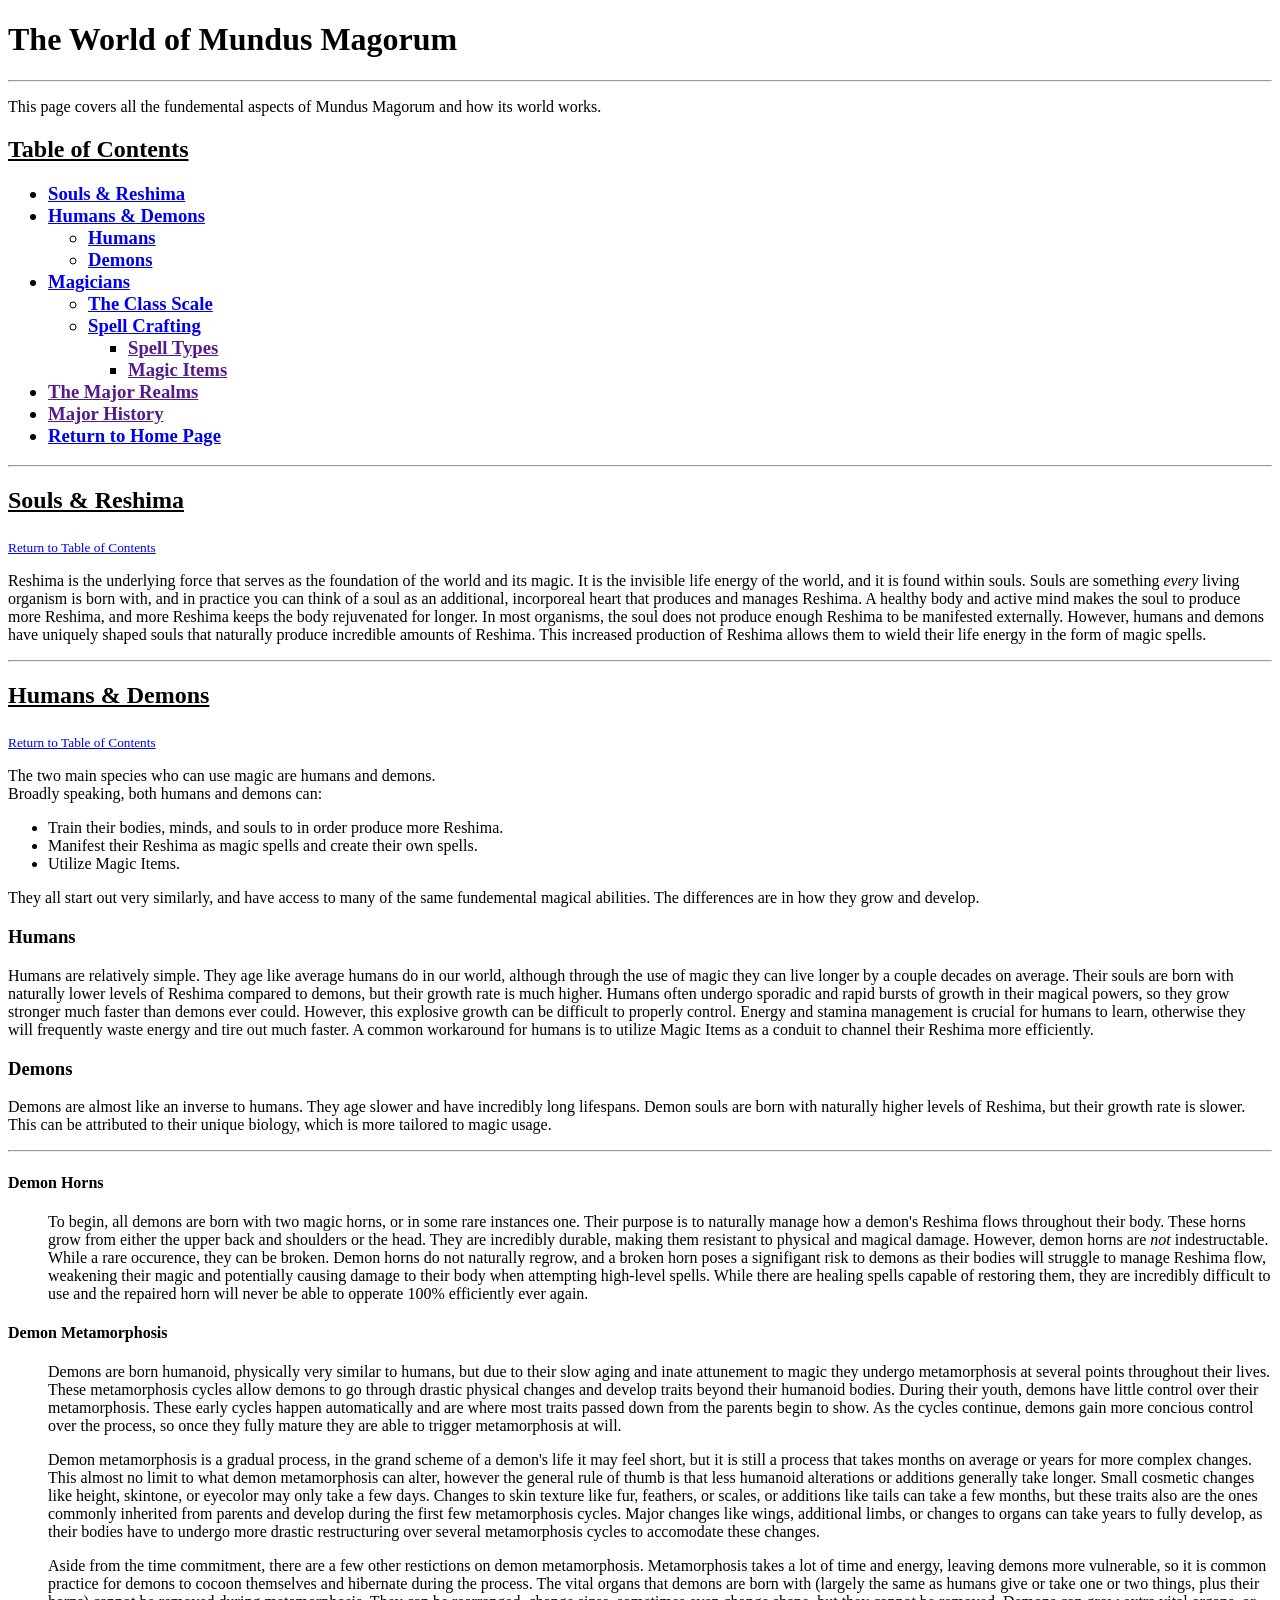
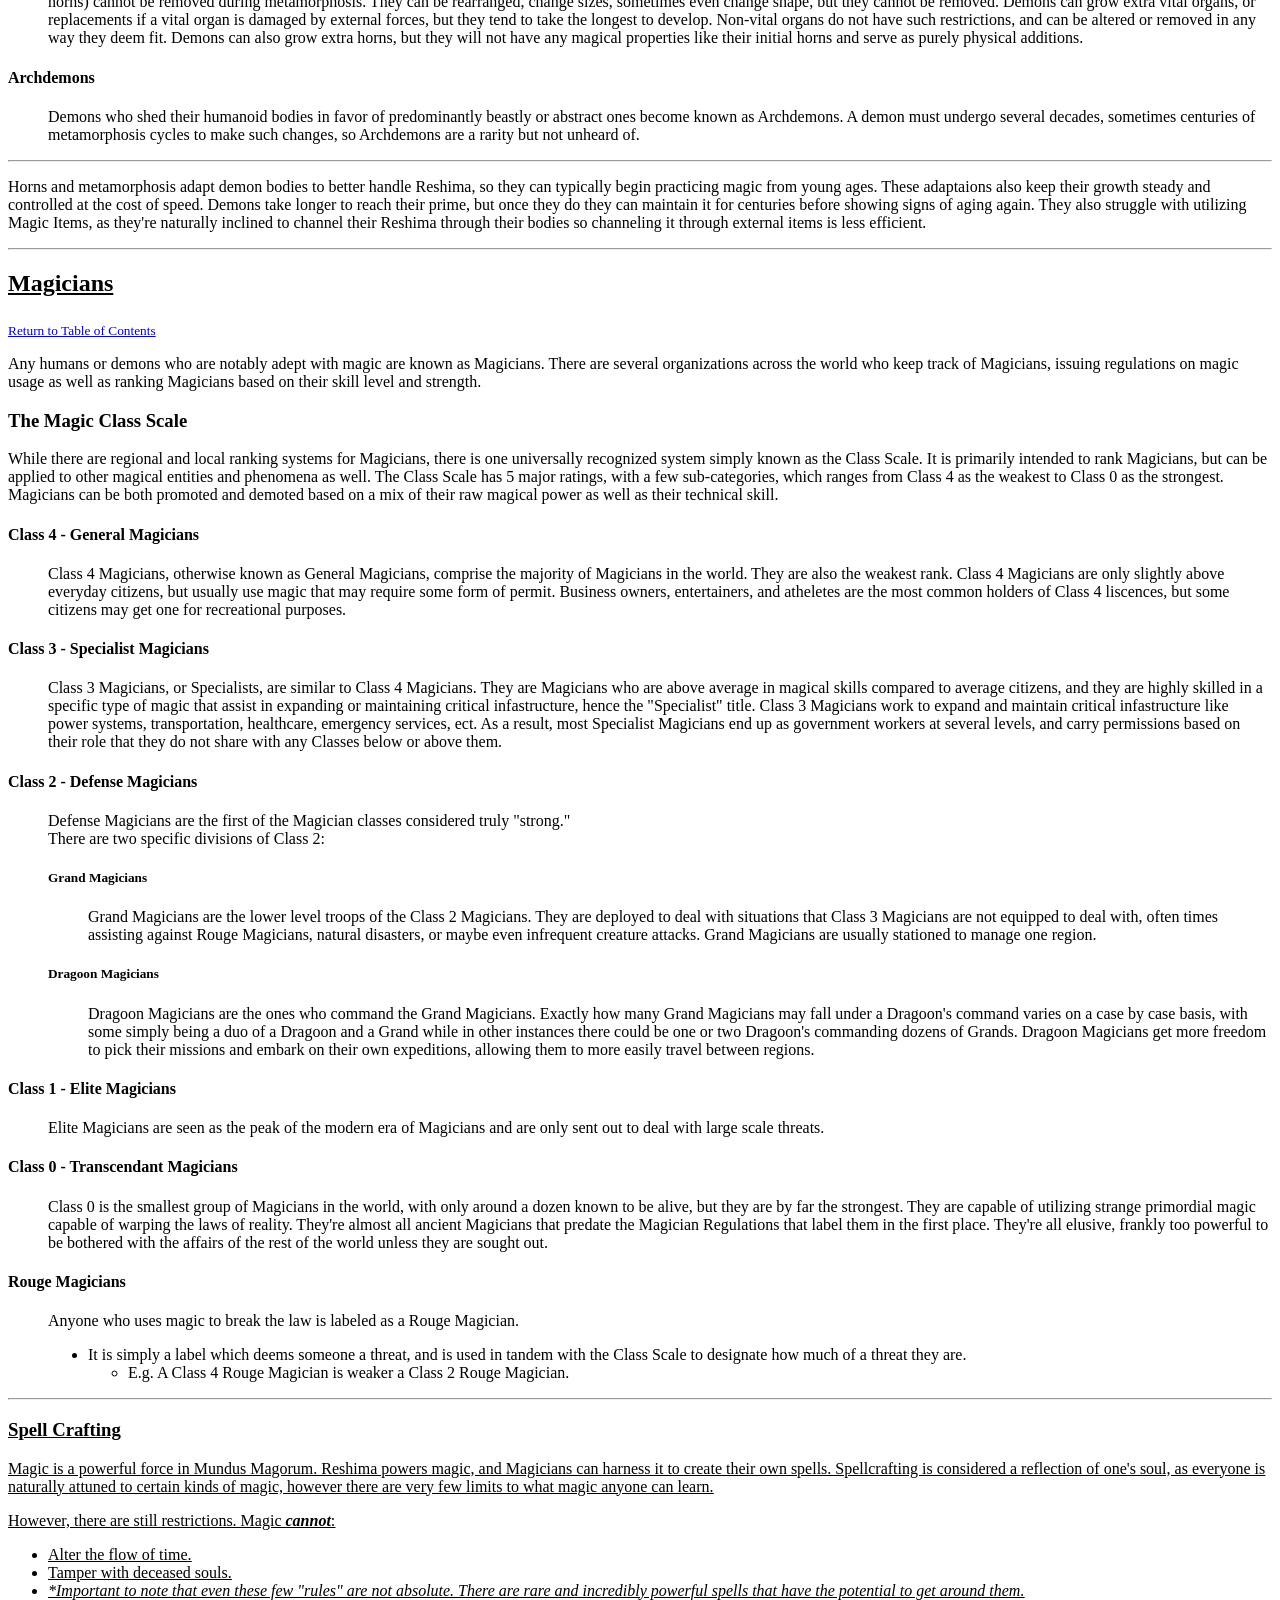
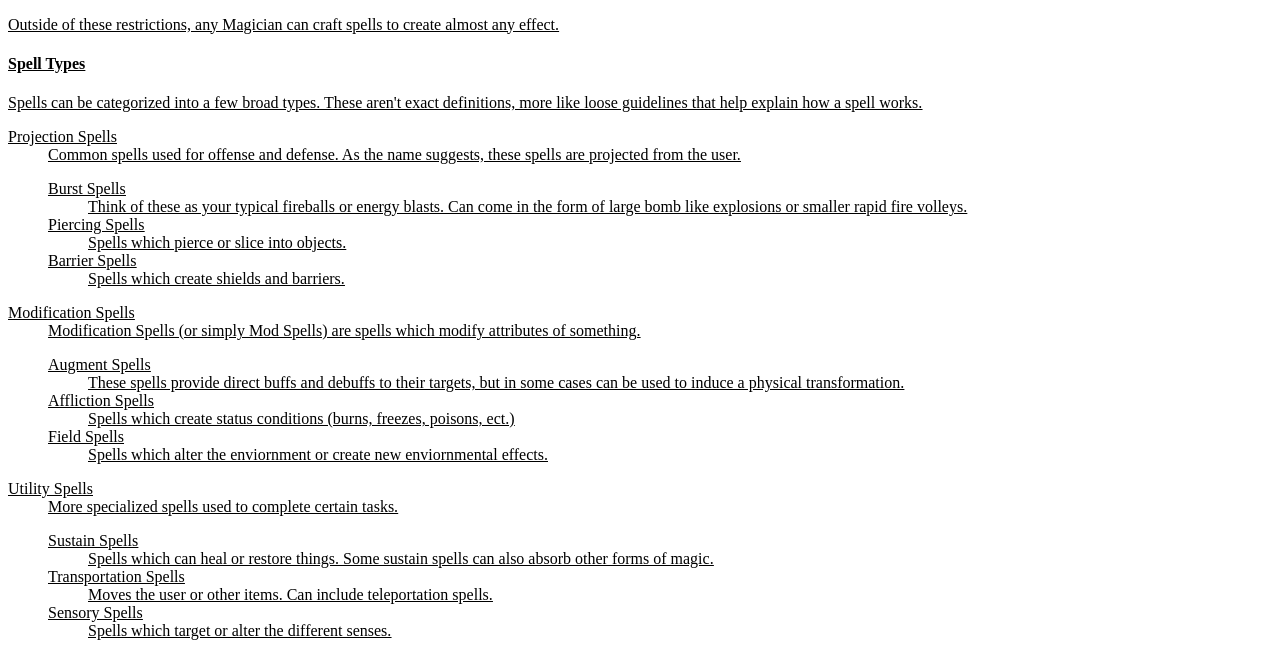
==== WorldbuildingDetails.html @ d7e9dfe7 "Add files via upload" ====
<!DOCTYPE html>
<html>
	<head>
		<title>Mundus Magorum: The World</title>
	</head>
	<body>
		<h1 id="0Table">The World of Mundus Magorum</h1>
			<hr>
			<p>This page covers all the fundemental aspects of Mundus Magorum and how its world works.</p>
			<h2><u>Table of Contents</u></h2>
			<h3><ul>
				<li><a href="WorldbuildingDetails.html#0SoulsReshima">Souls & Reshima</a></li>
				<li><a href="WorldbuildingDetails.html#0HumansDemons">Humans & Demons</a></li>
					<ul>
						<li><a href="WorldbuildingDetails.html#1Humans">Humans</a></li>
						<li><a href="WorldbuildingDetails.html#1Demons">Demons</a></li>
					</ul>
				<li><a href="WorldbuildingDetails.html#0Magicians">Magicians</a></li>
					<ul>
						<li><a href="WorldbuildingDetails.html#1ClassScale">The Class Scale</a></li>
						<li><a href="WorldbuildingDetails.html#SpellCrafts">Spell Crafting</a></li>
							<ul>
							<li><a href="">Spell Types</a></li>
							<li><a href="">Magic Items</a></li>
							</ul>
					</ul>
				<li><a href="">The Major Realms</a></li>
				<li><a href="">Major History</a></li>
				<li><a href="Mundus Magorum.html" title="Mundus Magorum Home Page">Return to Home Page</a></li>
			</ul></h3>
			<hr>
			<h2 id="0SoulsReshima"><u>Souls & Reshima</u></h2>
				<p><sub><a href="WorldbuildingDetails.html#0Table">Return to Table of Contents</a></sub></p>
				<p>
				Reshima is the underlying force that serves as the foundation of the world and its magic. It is the invisible life energy of the world, and it is found within souls.
				Souls are something <i>every</i> living organism is born with, and in practice you can think of a soul as an additional, incorporeal heart that produces and manages Reshima.
				A healthy body and active mind makes the soul to produce more Reshima, and more Reshima keeps the body rejuvenated for longer.
				In most organisms, the soul does not produce enough Reshima to be manifested externally. However, humans and demons have uniquely shaped souls that naturally produce incredible 
				amounts of Reshima. This increased production of Reshima allows them to wield their life energy in the form of magic spells.
				</p>
			<hr>
			<h2 id="0HumansDemons"><u>Humans & Demons</u></h2>
				<p><sub><a href="WorldbuildingDetails.html#0Table">Return to Table of Contents</a></sub></p>
				<p>
				The two main species who can use magic are humans and demons.
				<br>
				Broadly speaking, both humans and demons can:
					<ul>
					<li>Train their bodies, minds, and souls to in order produce more Reshima.</li>
					<li>Manifest their Reshima as magic spells and create their own spells.</li>
					<li>Utilize Magic Items.</li>
					</ul>
				They all start out very similarly, and have access to many of the same fundemental magical abilities. The differences are in how they grow and develop.
				</p>
				<h3 id="1Humans">Humans</h3>
					<p>
					Humans are relatively simple. They age like average humans do in our world, although through the use of magic they can live longer by a couple decades on average. 
					Their souls are born with naturally lower levels of Reshima compared to demons, but their growth rate is much higher. Humans often undergo sporadic and rapid bursts of
					growth in their magical powers, so they grow stronger much faster than demons ever could. However, this explosive growth can be difficult to properly control. Energy and
					stamina management is crucial for humans to learn, otherwise they will frequently waste energy and tire out much faster.
					A common workaround for humans is to utilize Magic Items as a conduit to channel their Reshima more efficiently.
					</p>
				<h3 id="1Demons">Demons</h3>
					<!--intro on demons-->
					<p>
					Demons are almost like an inverse to humans. They age slower and have incredibly long lifespans. Demon souls are born with naturally higher levels of Reshima, but their growth rate
					is slower. This can be attributed to their unique biology, which is more tailored to magic usage.
					</p>
						<hr>
						<dl>
						<dt><h4>Demon Horns</h4></dt>
							<dd>
							To begin, all demons are born with two magic horns, or in some rare instances one. Their purpose is to naturally manage how a demon's Reshima flows throughout their body.
							These horns grow from either the upper back and shoulders or the head.
							They are incredibly durable, making them resistant to physical and magical damage. However, demon horns are <i>not</i> indestructable. While a rare occurence, they can be broken.
							Demon horns do not naturally regrow, and a broken horn poses a signifigant risk to demons as their bodies will struggle to manage Reshima flow, weakening their magic and potentially
							causing damage to their body when attempting high-level spells.
							While there are healing spells capable of restoring them, they are incredibly difficult to use and the repaired horn will never be able to
							opperate 100% efficiently ever again.
							</dd>
						<dt><h4>Demon Metamorphosis</h4></dt>
							<dd>	
								<p>
								Demons are born humanoid, physically very similar to humans, but due to their slow aging and inate attunement to magic they undergo metamorphosis at several points throughout their lives.
								These metamorphosis cycles allow demons to go through drastic physical changes and develop traits beyond their humanoid bodies. During their youth, demons have little control over their metamorphosis. 
								These early cycles happen automatically and are where most traits passed down from the parents begin to show. As the cycles continue, demons gain more concious control over the process, 
								so once they fully mature they are able to trigger metamorphosis at will.
								</p>
								<p>
								Demon metamorphosis is a gradual process, in the grand scheme of a demon's life it may feel short, but it is still a process that takes months on average or years for more complex changes.
								This almost no limit to what demon metamorphosis can alter, however the general rule of thumb is that less humanoid alterations or additions generally take longer. Small cosmetic
								changes like height, skintone, or eyecolor may only take a few days. Changes to skin texture like fur, feathers, or scales, or additions like tails can take a few months, but these traits also are the ones
								commonly inherited from parents and develop during the first few metamorphosis cycles. Major changes like wings, additional limbs, or changes to organs can take years to fully develop, as their bodies
								have to undergo more drastic restructuring over several metamorphosis cycles to accomodate these changes.
								</p>
								<p>
								Aside from the time commitment, there are a few other restictions on demon metamorphosis.
								Metamorphosis takes a lot of time and energy, leaving demons more vulnerable, so it is common practice for demons to cocoon themselves and hibernate during the process.
								The vital organs that demons are born with (largely the same as humans give or take one or two things, plus their horns) cannot be removed during metamorphosis. They
								can be rearranged, change sizes, sometimes even change shape, but they cannot be removed. Demons can grow extra vital organs, or replacements if a vital organ is
								damaged by external forces, but they tend to take the longest to develop. Non-vital organs do not have such restrictions, and can be altered or removed in any way they
								deem fit. Demons can also grow extra horns, but they will not have any magical properties like their initial horns and serve as purely physical additions.
								</p>
							</dd>
						<dt><h4>Archdemons</h4></dt>
							<dd>
							Demons who shed their humanoid bodies in favor of predominantly beastly or abstract ones become known as Archdemons. A demon must undergo several decades, sometimes
							centuries of metamorphosis cycles to make such changes, so Archdemons are a rarity but not unheard of.
							</dd>
						</dl>
					<hr>
					<!--conclusion on Demons-->
					<p>
					Horns and metamorphosis adapt demon bodies to better handle Reshima, so they can typically begin practicing magic from young ages. These adaptaions also keep their growth steady and controlled
					at the cost of speed. Demons take longer to reach their prime, but once they do they can maintain it for centuries before showing signs of aging again.
					They also struggle with utilizing Magic Items, as they're naturally inclined to channel their Reshima through their bodies so channeling it through external items is less efficient.
					</p>
			<hr>
			<!--The Basics on Magicians here-->
			<h2 id="0Magicians"><u>Magicians</u></h2>
				<p><sub><a href="WorldbuildingDetails.html#0Table">Return to Table of Contents</a></sub></p>
				<p>
				Any humans or demons who are notably adept with magic are known as Magicians. There are several organizations across the world who keep track of Magicians,
				issuing regulations on magic usage as well as ranking Magicians based on their skill level and strength.
				</p>
				<h3 id="1ClassScale">The Magic Class Scale</h3>
					<p>
					While there are regional and local ranking systems for Magicians, there is one universally recognized system simply known as the Class Scale.
					It is primarily intended to rank Magicians, but can be applied to other magical entities and phenomena as well.
					The Class Scale has 5 major ratings, with a few sub-categories, which ranges from Class 4 as the weakest to Class 0 as the strongest. Magicians can
					be both promoted and demoted based on a mix of their raw magical power as well as their technical skill.
					</p>
					<dl>
						<dt><h4>Class 4 - General Magicians</h4></dt>
							<dd>Class 4 Magicians, otherwise known as General Magicians, comprise the majority of Magicians in the world. They are also the weakest rank. 
							Class 4 Magicians are only slightly above everyday citizens, but usually use magic that may require some form of permit.
							Business owners, entertainers, and atheletes are the most common holders of Class 4 liscences, but some citizens may get one for recreational purposes.
							</dd>
						<dt><h4>Class 3 -  Specialist Magicians</h4></dt>
							<dd>
							Class 3 Magicians, or Specialists, are similar to Class 4 Magicians. They are Magicians who are above average in magical skills compared to average citizens,
							and they are highly skilled in a specific type of magic that assist in expanding or maintaining critical infastructure, hence the "Specialist" title. Class 3 Magicians work to
							expand and maintain critical infastructure like power systems, transportation, healthcare, emergency services, ect. As a result, most Specialist Magicians end up
							as government workers at several levels, and carry permissions based on their role that they do not share with any Classes below or above them.
							</dd>
						<dt><h4>Class 2 - Defense Magicians</h4><dt>
							<dd>
								<p>
								Defense Magicians are the first of the Magician classes considered truly "strong." 
								<br>
								There are two specific divisions of Class 2:
								</p>
								<dl>
									<dt><h5>Grand Magicians</h5></dt>
										<dd>
										Grand Magicians are the lower level troops of the Class 2 Magicians. They are deployed to deal with situations that Class 3 Magicians are not equipped to deal with,
										often times assisting against Rouge Magicians, natural disasters, or maybe even infrequent creature attacks. Grand Magicians are usually stationed to manage one region.
										</dd>
									<dt><h5>Dragoon Magicians</h5></dt>
										<dd>
										Dragoon Magicians are the ones who command the Grand Magicians. Exactly how many Grand Magicians may fall under a Dragoon's command varies on a case by case basis, with
										some simply being a duo of a Dragoon and a Grand while in other instances there could be one or two Dragoon's commanding dozens of Grands. Dragoon Magicians get more freedom
										to pick their missions and embark on their own expeditions, allowing them to more easily travel between regions.
										</dd>
								</dl>
							</dd>
						<dt><h4>Class 1 - Elite Magicians</h4></dt>
							<dd>
							Elite Magicians are seen as the peak of the modern era of Magicians and are only sent out to deal with large scale threats.
							</dd>
						<dt><h4>Class 0 - Transcendant Magicians</h4></dt>
							<dd>
							Class 0 is the smallest group of Magicians in the world, with only around a dozen known to be alive, but they are by far the strongest. They are capable of utilizing strange primordial magic capable of warping the laws of reality.
							They're almost all ancient Magicians that predate the Magician Regulations that label them in the first place. They're all elusive, frankly too powerful to be bothered with the affairs of the rest of
							the world unless they are sought out.
							</dd>
						<dt><h4>Rouge Magicians</h4></dt>
							<dd>
							<p>
							Anyone who uses magic to break the law is labeled as a Rouge Magician.
							</p>
							<ul>
								<li>It is simply a label which deems someone a threat, and is used in tandem with the Class Scale to designate how much of a threat they are.</li>
									<ul><li>E.g. A Class 4 Rouge Magician is weaker a Class 2 Rouge Magician.</li></ul>
							</ul>
							</dd>
					</dl>
				<hr>
				<!--Spell Crafting starts here-->
				<h3 id="SpellCrafts"><u>Spell Crafting<u></h3>
					<p>
					Magic is a powerful force in Mundus Magorum. Reshima powers magic, and Magicians can harness it to create their own spells. Spellcrafting is considered a reflection
					of one's soul, as everyone is naturally attuned to certain kinds of magic, however there are very few limits to what magic anyone can learn.
					</p>
					<p>However, there are still restrictions. Magic <i><b>cannot</i></b>:
						<ul>
							<li>Alter the flow of time.</li>
							<li>Tamper with deceased souls.</li>
							<li><i>*Important to note that even these few "rules" are not absolute. There are rare and incredibly powerful spells that have the potential to get around them.</i></li>
						</ul>
					Outside of these restrictions, any Magician can craft spells to create almost any effect.
					</p>
					<h4>Spell Types</h4>
						<p>Spells can be categorized into a few broad types. These aren't exact definitions, more like loose guidelines that help explain how a spell works.</p>
							<dl>
								<dt>Projection Spells</dt>
									<dd>
									Common spells used for offense and defense. As the name suggests, these spells are projected from the user.
										<dl>
											<dt>Burst Spells</dt>
												<dd>Think of these as your typical fireballs or energy blasts. Can come in the form of large bomb like explosions or smaller rapid fire volleys.</dd>
											<dt>Piercing Spells</dt>
												<dd>Spells which pierce or slice into objects.</dd>
											<dt>Barrier Spells</dt>
												<dd>Spells which create shields and barriers.</dd>
										</dl>
									</dd>
								<dt>Modification Spells</dt>
									<dd>
									Modification Spells (or simply Mod Spells) are spells which modify attributes of something.
										<dl>
											<dt>Augment Spells</dt>
												<dd>These spells provide direct buffs and debuffs to their targets, but in some cases can be used to induce a physical transformation.</dd>
											<dt>Affliction Spells<dt>
												<dd>Spells which create status conditions (burns, freezes, poisons, ect.)</dd>
											<dt>Field Spells</dt>
												<dd>Spells which alter the enviornment or create new enviornmental effects.</dd>
										</dl>
									</dd>
								<dt>Utility Spells</dt>
									<dd>More specialized spells used to complete certain tasks.
										<dl>
											<dt>Sustain Spells</dt>
												<dd>Spells which can heal or restore things. Some sustain spells can also absorb other forms of magic.</dd>
											<dt>Transportation Spells</dt>
												<dd>Moves the user or other items. Can include teleportation spells.</dd>
											<dt>Sensory Spells</dt>
												<dd>Spells which target or alter the different senses.</dd>
										</dl>
									</dd>
							</dl>
	</body>
</html>
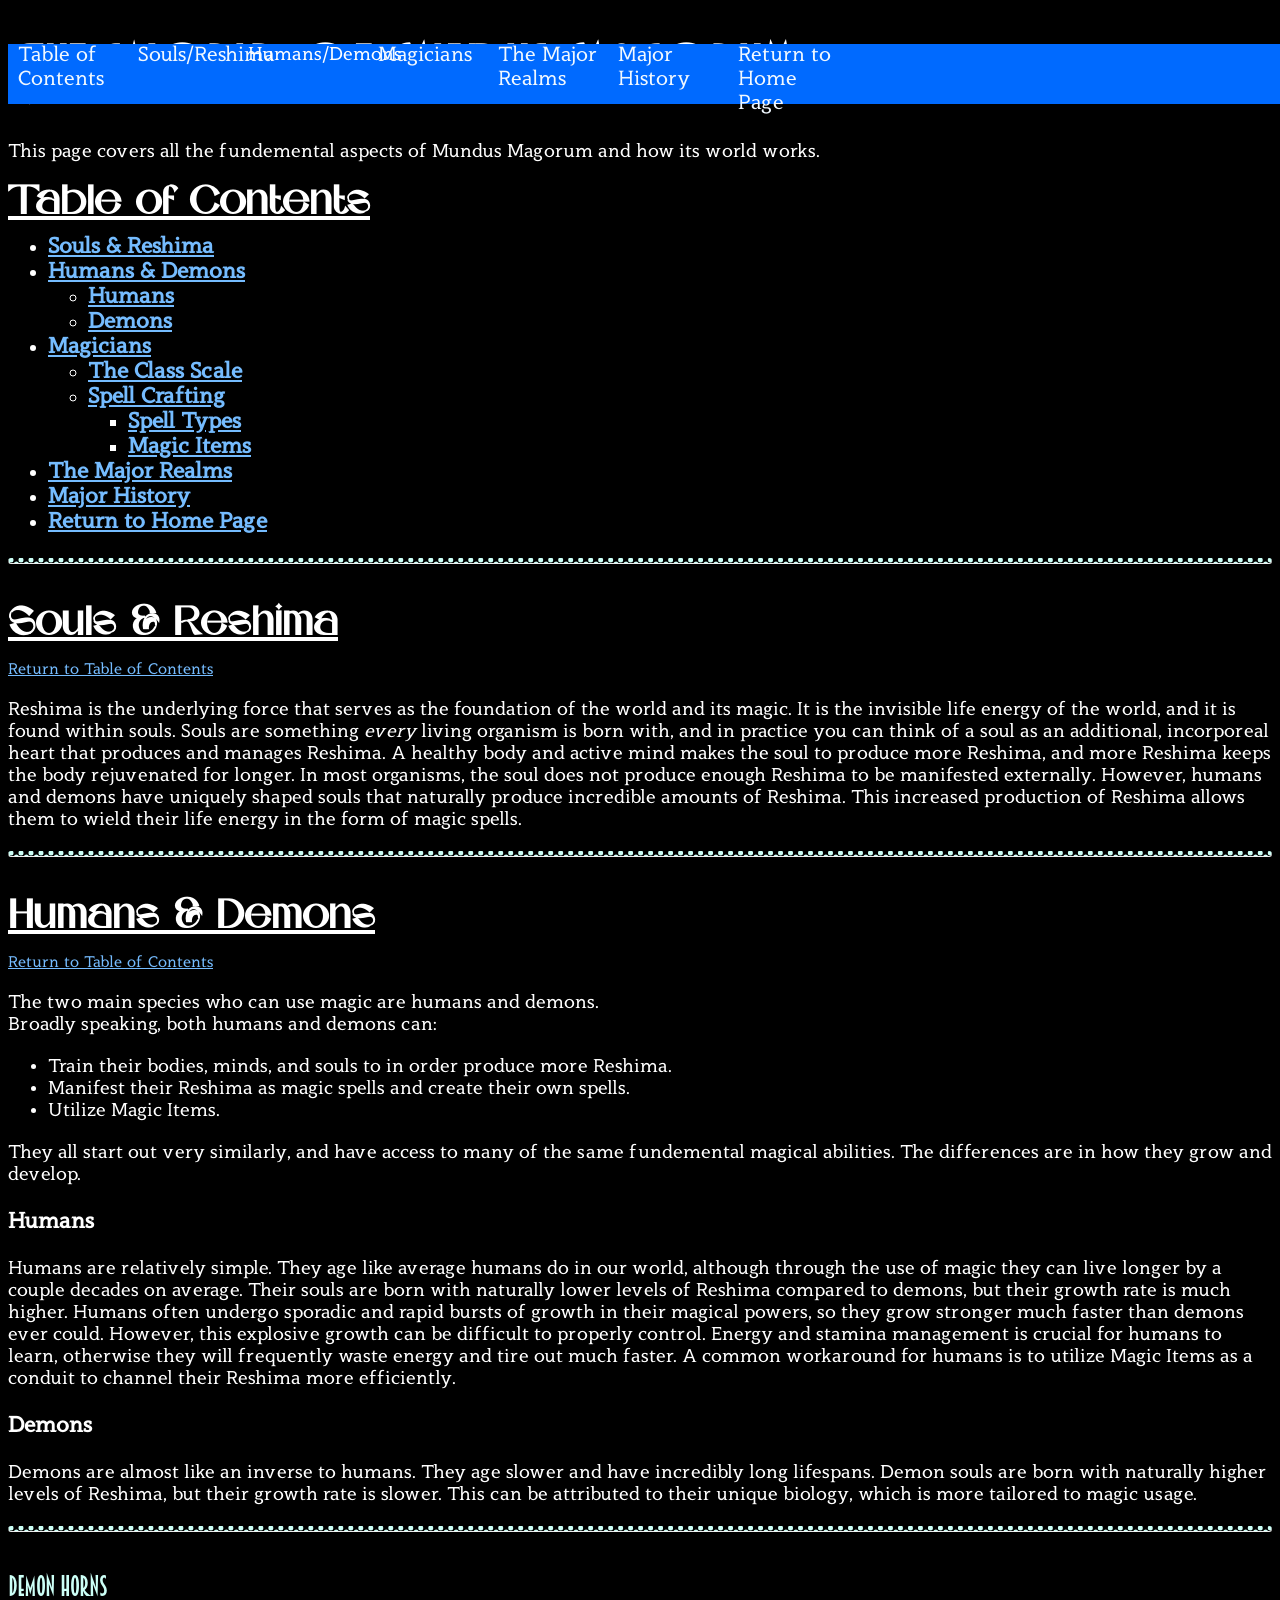
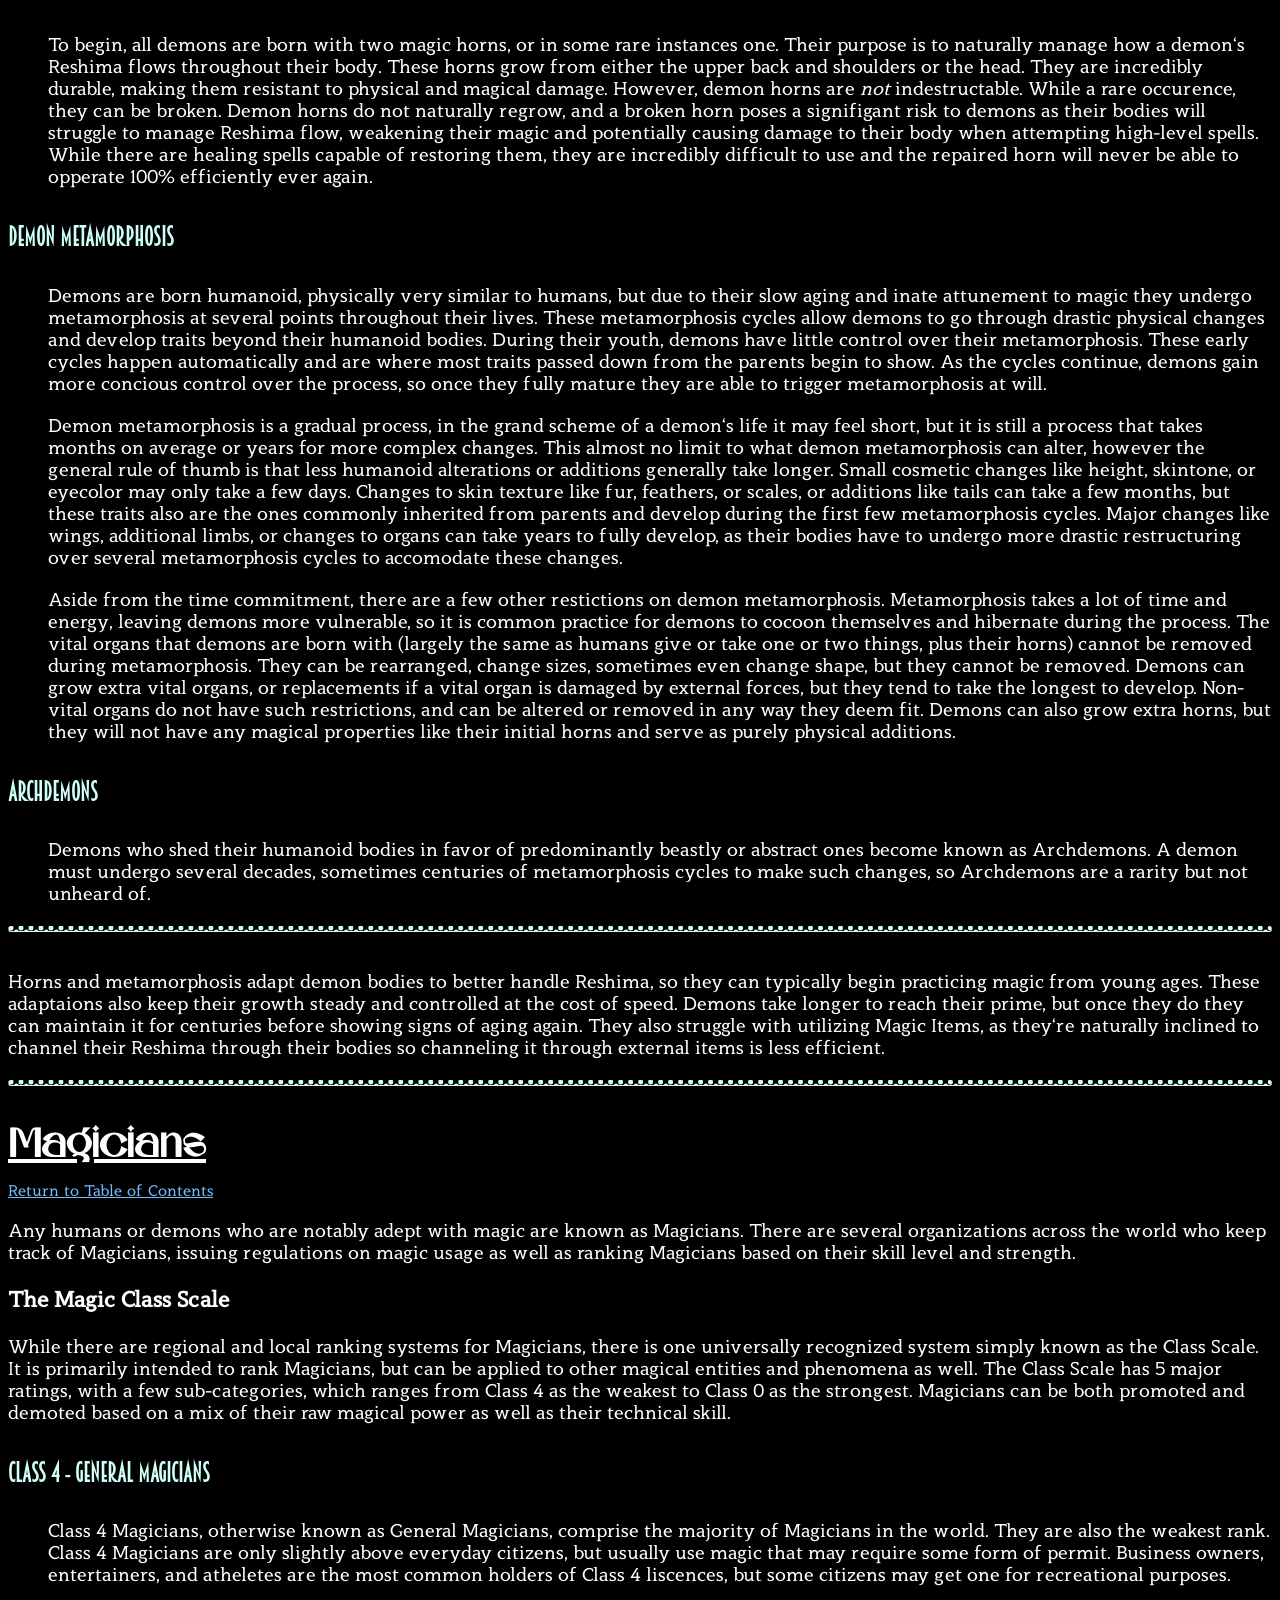
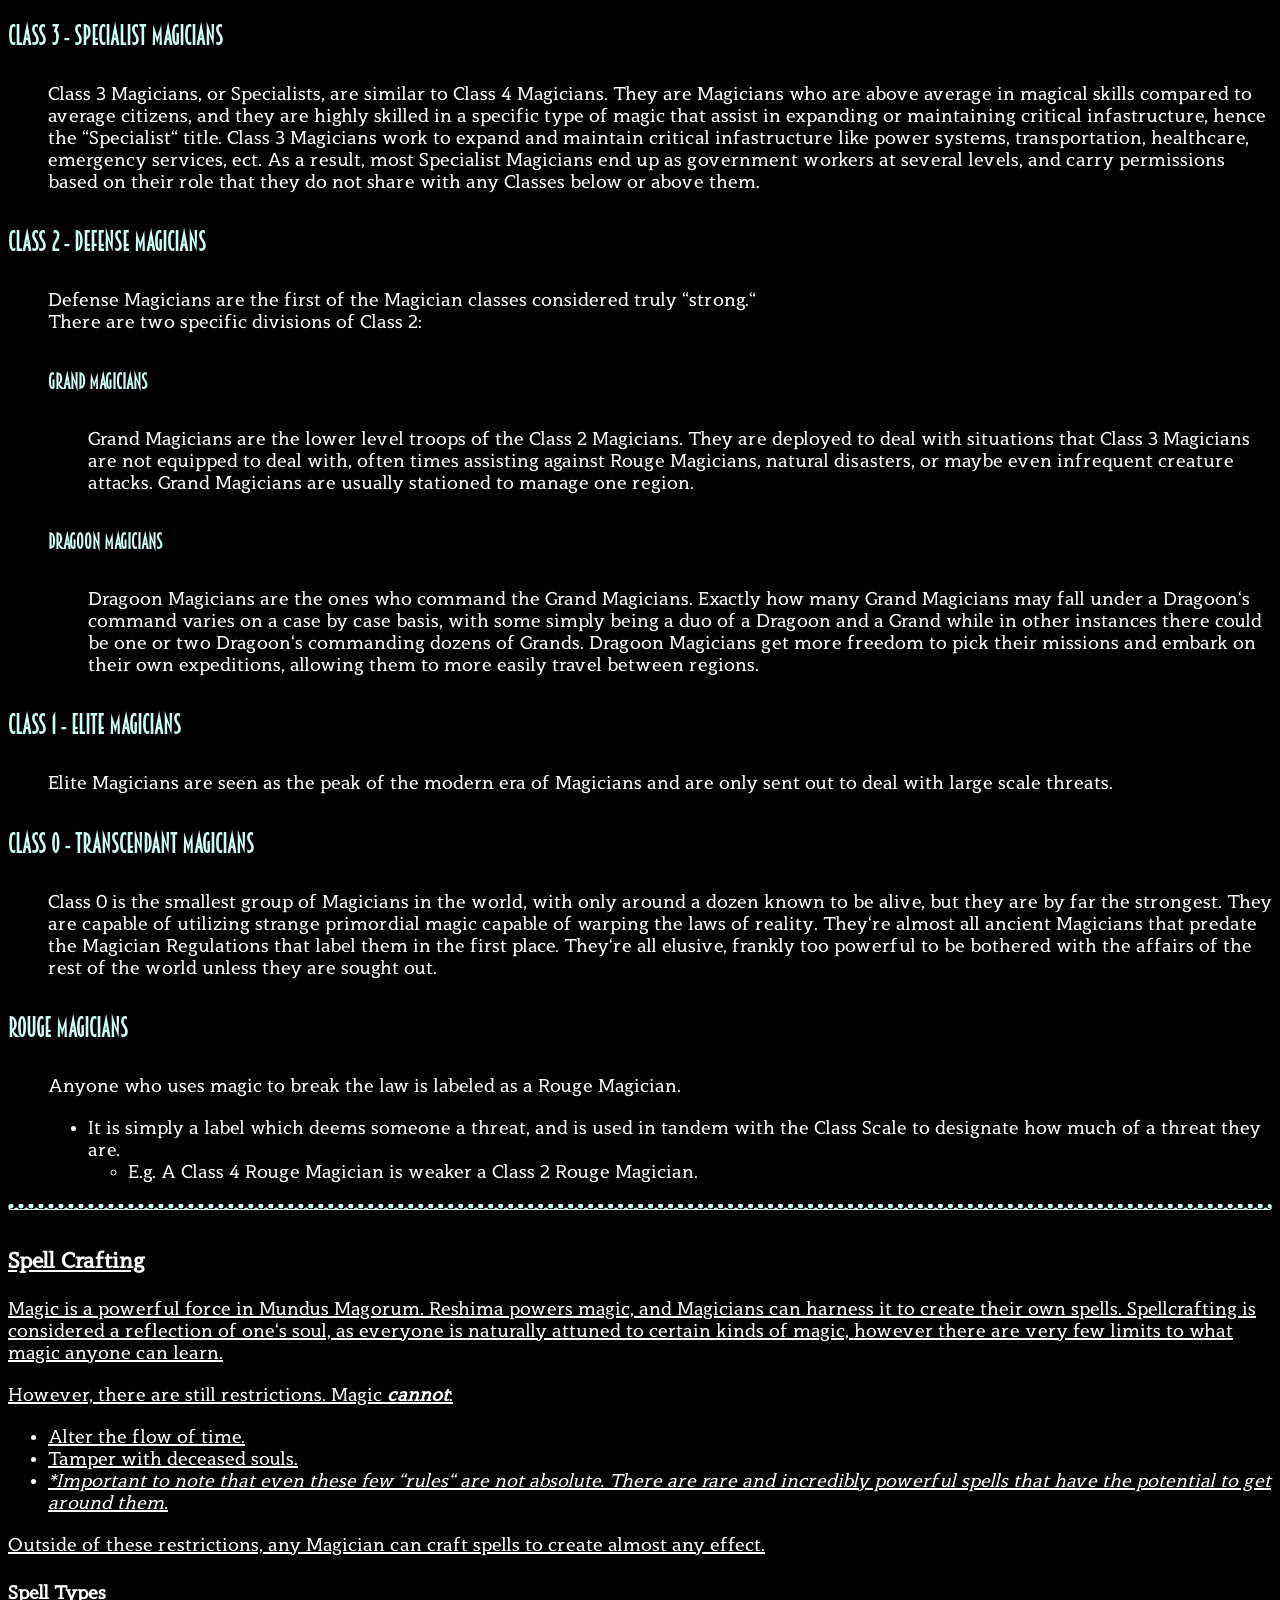
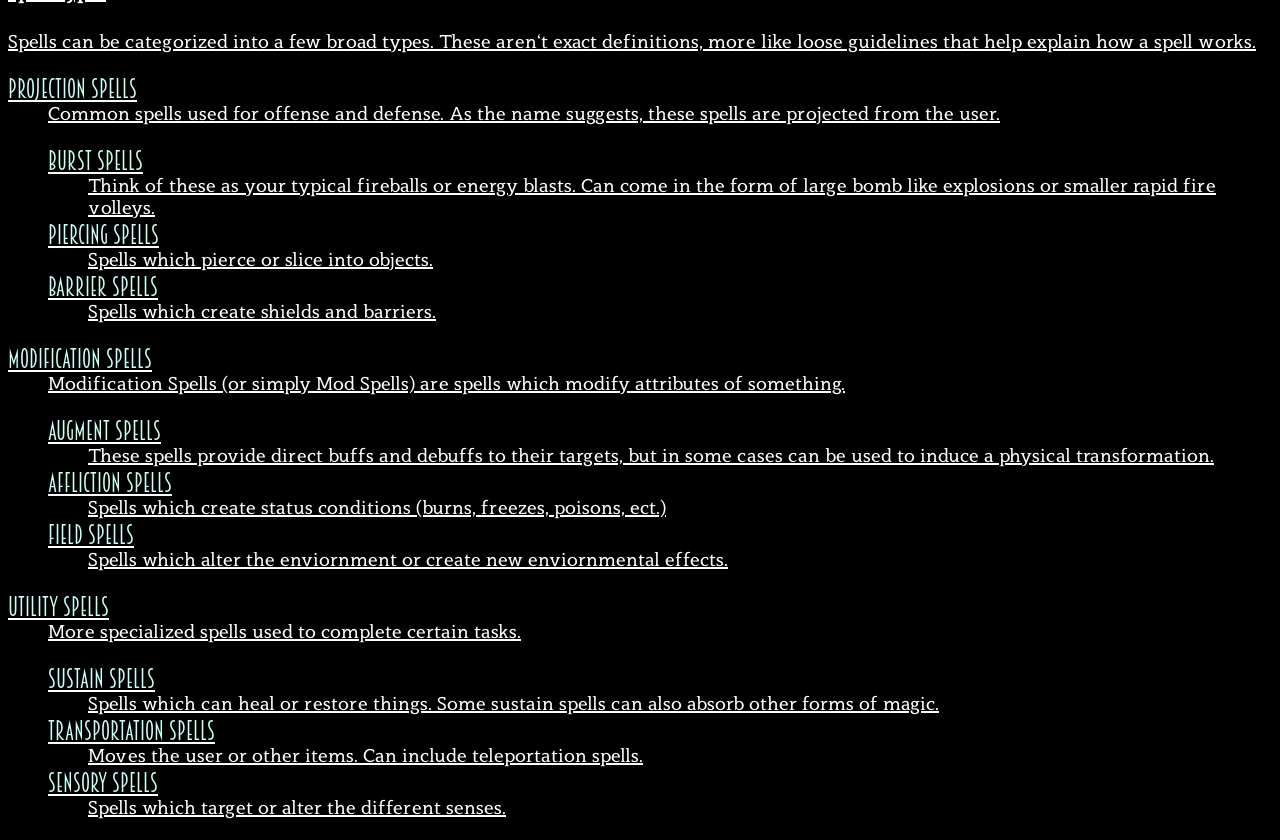
==== commit 0e8154ca: "swapped to desktop" ====
--- a/WorldbuildingDetails.html
+++ b/WorldbuildingDetails.html
@@ -2,16 +2,16 @@
 <html>
 	<head>
 		<title>Mundus Magorum: The World</title>
+		<link rel="stylesheet" href="Styles.CSS" type="text/css">
 	</head>
 	<body>
-		<h1 id="0Table">The World of Mundus Magorum</h1>
-			<hr>
-			<p>This page covers all the fundemental aspects of Mundus Magorum and how its world works.</p>
-			<h2><u>Table of Contents</u></h2>
-			<h3><ul>
-				<li><a href="WorldbuildingDetails.html#0SoulsReshima">Souls & Reshima</a></li>
-				<li><a href="WorldbuildingDetails.html#0HumansDemons">Humans & Demons</a></li>
+		<nav id="navbar">
+			<ul>
+				<li><a href="WorldbuildingDetails.html#0Table">Table of Contents</a></li>
+				<li><a href="WorldbuildingDetails.html#0SoulsReshima">Souls/Reshima</a></li>
+				<li>Humans/Demons</li>
 					<ul>
+						<li><a href="WorldbuildingDetails.html#0HumansDemons">Intro</a></li>
 						<li><a href="WorldbuildingDetails.html#1Humans">Humans</a></li>
 						<li><a href="WorldbuildingDetails.html#1Demons">Demons</a></li>
 					</ul>
@@ -20,14 +20,39 @@
 						<li><a href="WorldbuildingDetails.html#1ClassScale">The Class Scale</a></li>
 						<li><a href="WorldbuildingDetails.html#SpellCrafts">Spell Crafting</a></li>
 							<ul>
-							<li><a href="">Spell Types</a></li>
-							<li><a href="">Magic Items</a></li>
+								<li><a href="index.html">Spell Types</a></li>
+								<li><a href="index.html">Magic Items</a></li>
 							</ul>
 					</ul>
-				<li><a href="">The Major Realms</a></li>
-				<li><a href="">Major History</a></li>
+				<li><a href="index.html">The Major Realms</a></li>
+				<li><a href="index.html">Major History</a></li>
 				<li><a href="Mundus Magorum.html" title="Mundus Magorum Home Page">Return to Home Page</a></li>
-			</ul></h3>
+			</ul>
+		</nav>
+		<h1 id="0Table">The World of Mundus Magorum</h1>
+			<hr>
+			<p>This page covers all the fundemental aspects of Mundus Magorum and how its world works.</p>
+			<h2><u>Table of Contents</u></h2>
+				<h3><ul>
+					<li><a href="WorldbuildingDetails.html#0SoulsReshima">Souls & Reshima</a></li>
+					<li><a href="WorldbuildingDetails.html#0HumansDemons">Humans & Demons</a></li>
+						<ul>
+							<li><a href="WorldbuildingDetails.html#1Humans">Humans</a></li>
+							<li><a href="WorldbuildingDetails.html#1Demons">Demons</a></li>
+						</ul>
+					<li><a href="WorldbuildingDetails.html#0Magicians">Magicians</a></li>
+						<ul>
+							<li><a href="WorldbuildingDetails.html#1ClassScale">The Class Scale</a></li>
+							<li><a href="WorldbuildingDetails.html#SpellCrafts">Spell Crafting</a></li>
+								<ul>
+								<li><a href="">Spell Types</a></li>
+								<li><a href="">Magic Items</a></li>
+								</ul>
+						</ul>
+					<li><a href="">The Major Realms</a></li>
+					<li><a href="">Major History</a></li>
+					<li><a href="Mundus Magorum.html" title="Mundus Magorum Home Page">Return to Home Page</a></li>
+				</ul></h3>
 			<hr>
 			<h2 id="0SoulsReshima"><u>Souls & Reshima</u></h2>
 				<p><sub><a href="WorldbuildingDetails.html#0Table">Return to Table of Contents</a></sub></p>
--- a/Styles.CSS
+++ b/Styles.CSS
@@ -0,0 +1,96 @@
+@font-face{
+	font-family: Andes;
+	src: url("./Fonts/Andes.ttf");
+}
+@font-face{
+	font-family: Bream;
+	src: url("./Fonts/Breamcatcher-Rg.otf");
+}
+@font-face{
+	font-family: Amoria;
+	src: url("./Fonts/AMORIA.otf");
+}
+@font-face{
+	font-family: Umbara;
+	src: url("./Fonts/Umbara.otf");
+}
+/*text stuff*/
+/*headings*/
+h1{ font-family: Andes; font-size: 65px;font-weight: bold; color: white; margin-bottom: -18px;}
+h2{ font-family: Amoria; font-size: 40px;font-weight: bold; color: white; margin-top: 0px; margin-bottom: -10px;}
+/*general body text*/
+body{ font-family: Umbara; font-size: 20px; color: white; background-color: black;}
+/*lists*/
+dt{font-family: Bream; font-size: 25px; color: #CCFFF6;}
+/*links*/
+a:link{color: #75BCFF;}
+a:visited{color: #75BCFF;}
+a:hover{color: #0FA7FF}
+a:active{color: #006AFF;}
+/*other*/
+hr{border-top: 5px dotted #CCFFF6; border-radius: 3px; margin-bottom: 2em;}
+/*special IDs*/
+#OpenNar {font-family: Bream; font-size: 25px; color: #CCFFF6;}
+#TopBord {border-top: 5px solid #CCFFF6; margin-bottom: 5em;}
+#navbar {
+	position: fixed;
+	margin: 0;
+	padding: 0;
+	height: 3em;
+	width: 100%;
+}
+#navbar ul {
+	margin: 0;
+	padding: 0;
+	position: absolute;
+	height: 100%;
+	width: 100%;
+	list-style-type: none;
+	background-color: #006AFF;
+	overflow: visible;
+}
+#navbar ul > li {
+	display: block;
+	float: left;
+	height: 30px;
+	width: 120px;
+}
+#navbar li > a {
+	display: block;
+	padding: 0 0 0 10px;
+	height: 100%;
+	width: 109px;
+	font-size: 22px;
+	text-decoration: none;
+	color: aliceblue;
+}
+#navbar ul ul {
+	margin-top: 2px;
+	display: none;
+	position: static;
+	height: auto;
+	width: 160;
+	border: 4px black solid;
+	background-color: aqua;
+}
+#navbar ul ul li {
+	position: relative;
+	float: none;
+	display: block;
+	height: 28px;
+	width: 100%;
+	border: none;
+}
+#navbar ul ul li > a {
+	height: 100%;
+	width: 96%;
+	padding: 0 0 0 4%;
+	line-height: 28px;
+}
+#navbar li:hover > a {
+	color:azure;
+	background-color: #006AFF;
+}
+#navbar li:hover > ul {
+	display: block;
+}
